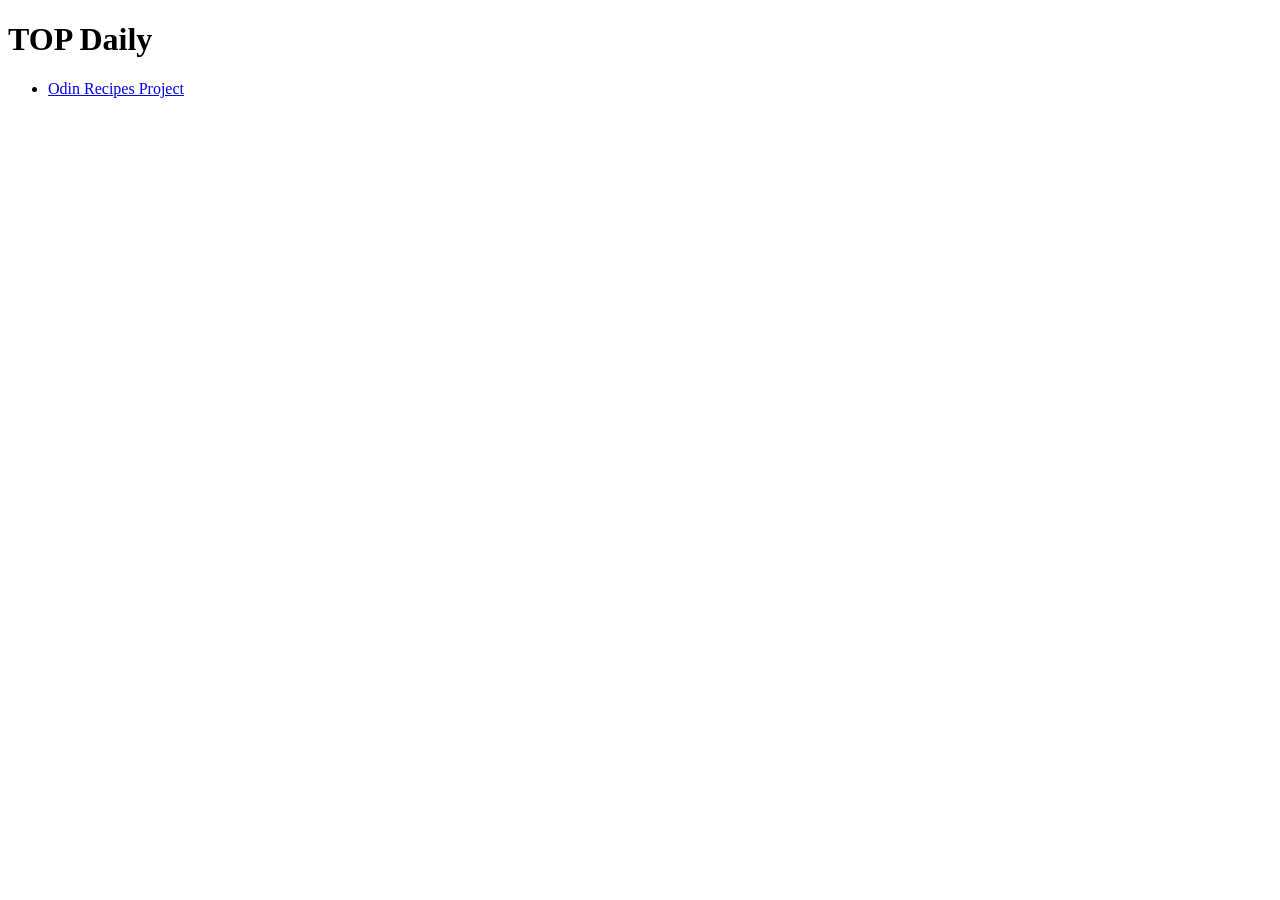
==== index.html @ 30935e71 "Files add - new" ====
<!doctype html>
<html>
  <head><meta charset="utf-8"><title>TOP Daily</title></head>
  <body>
    <h1>TOP Daily</h1>
    <ul>
      <li><a href="./odin-recipes/">Odin Recipes Project</a></li>
    </ul>
  </body>
</html>
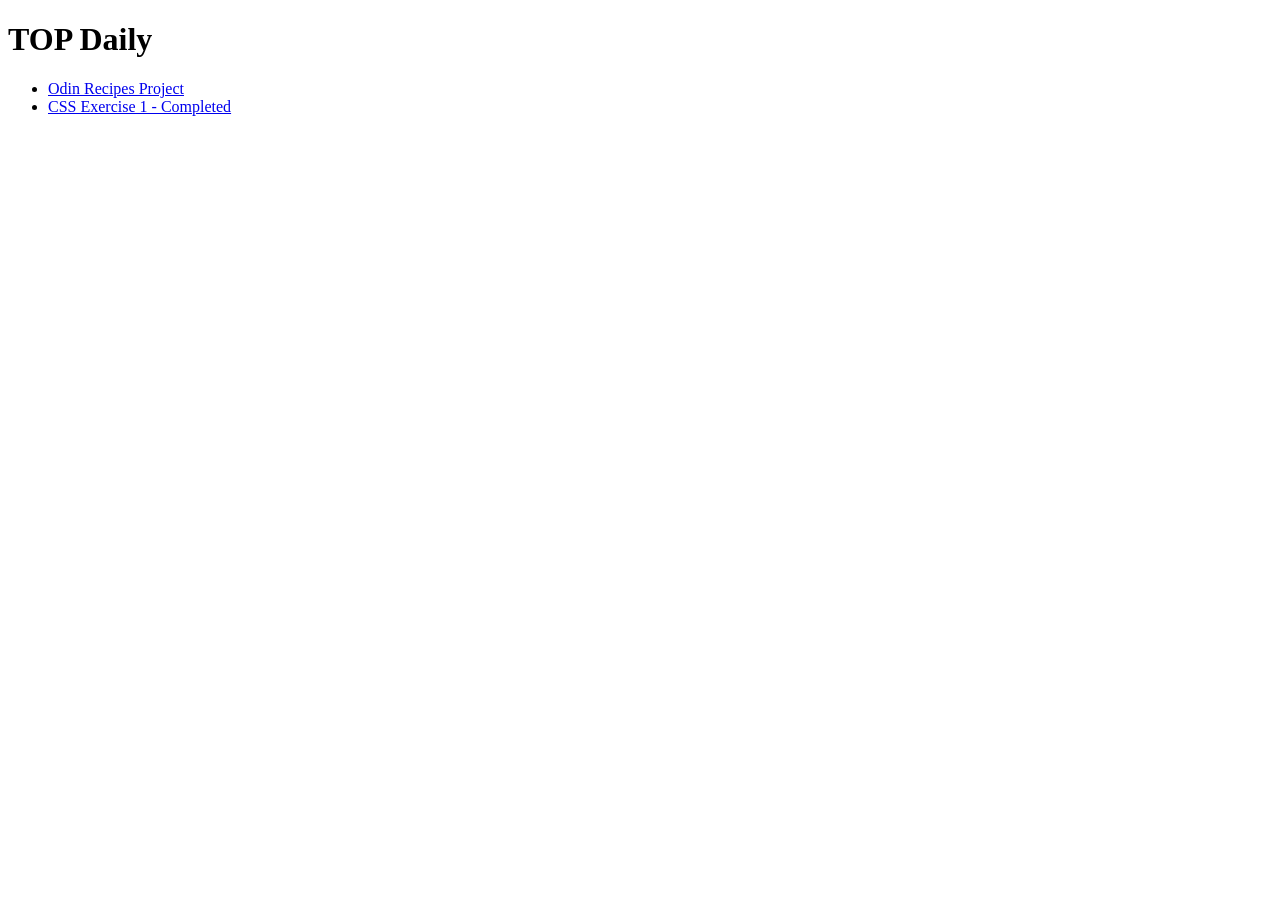
==== commit 71e81816: "Exercise 1 - CSS - Complete" ====
--- a/index.html
+++ b/index.html
@@ -5,6 +5,7 @@
     <h1>TOP Daily</h1>
     <ul>
       <li><a href="./odin-recipes/">Odin Recipes Project</a></li>
+      <li><a href="./css-exercises/foundations/intro-to-css/01-css-methods/index.html">CSS Exercise 1 - Completed</a></li>
     </ul>
   </body>
 </html>
